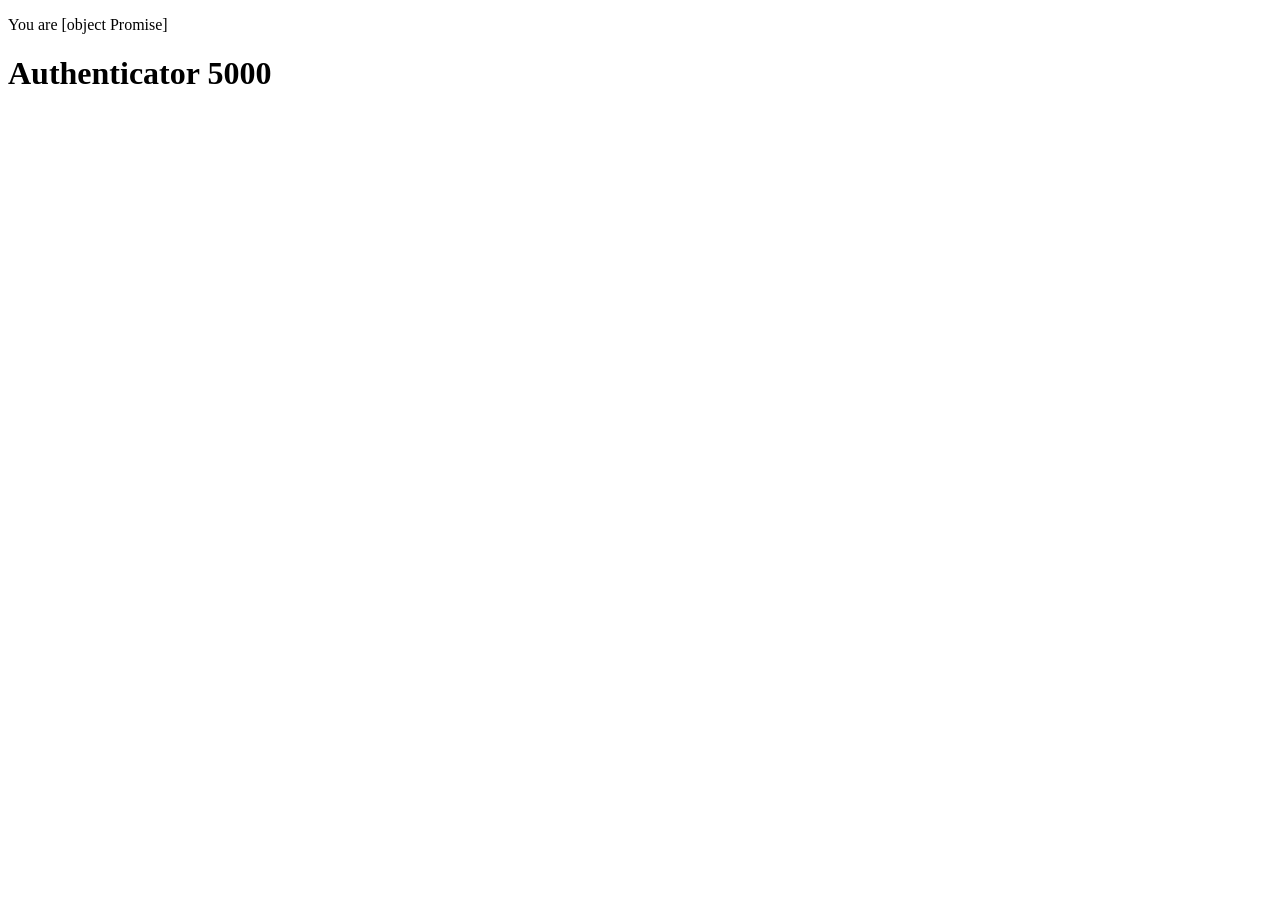
==== src/index.html @ fa49f3ef "Update index.html" ====
<!DOCTYPE html>
<html lang="en">

<head>
  <meta charset="UTF-8">
  <meta name="viewport" content="width=device-width, initial-scale=1.0">
  <link rel="stylesheet" href="styles.css">
  <title>Vanilla JavaScript App</title>
</head>
<body>
  <script>
  async function getUserInfo() {
    const response = await fetch('/.auth/me');
    const payload = await response.json();
    console.log(`payload = ${payload}`);
    const { clientPrincipal } = payload;
    console.log(`clientPrincipal = ${clientPrincipal}`);
    return clientPrincipal;
  }

  // Do I need this?
  cp = getUserInfo().then(cp => cp);
  console.log(cp);
  document.body.innerHTML = "<p>You are " + cp + "</p>"
  </script>
  <main>
    <h1>Authenticator 5000</h1>
  </main>
</body>

</html>
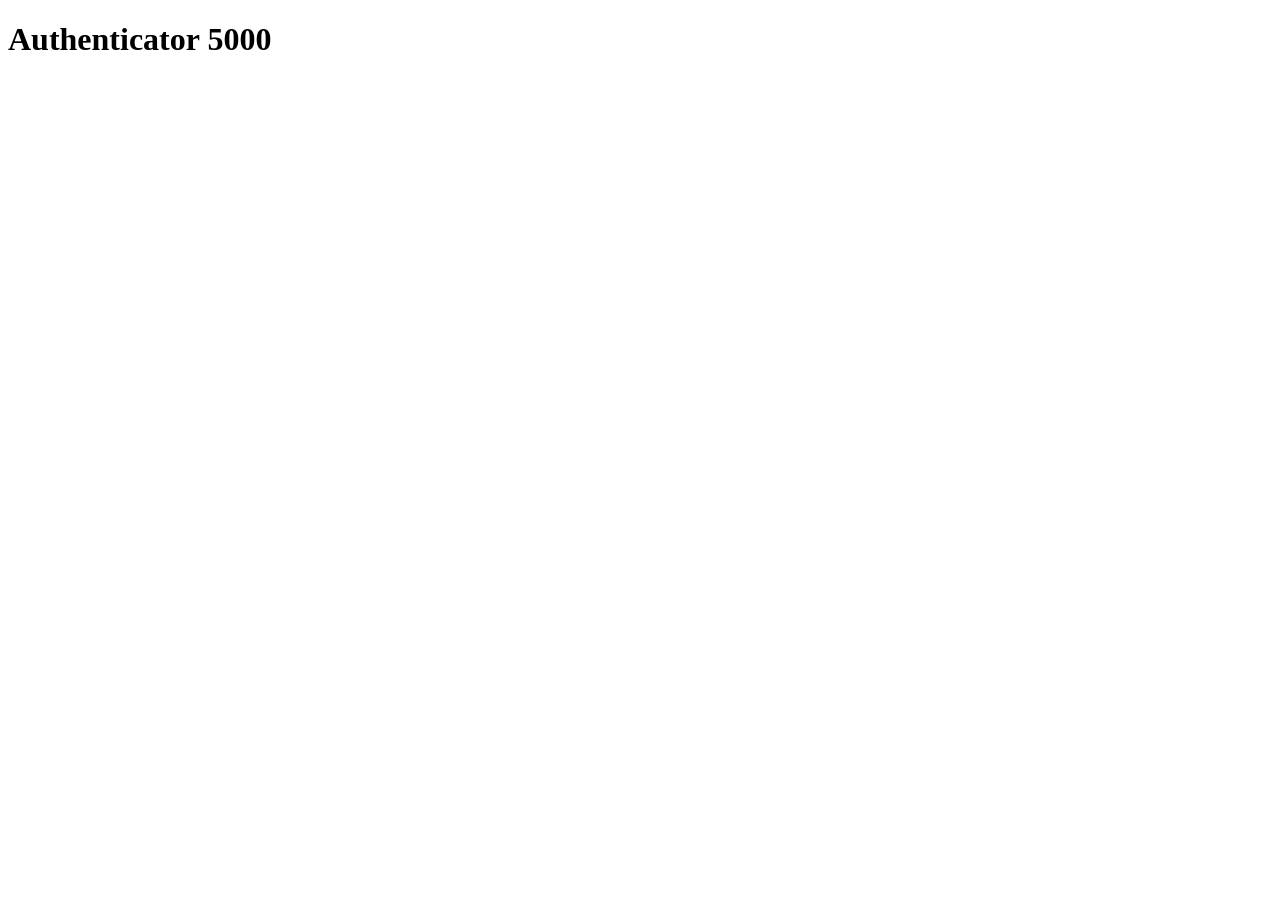
==== commit 58b0a80b: "await asynchronous method" ====
--- a/src/index.html
+++ b/src/index.html
@@ -9,19 +9,28 @@
 </head>
 <body>
   <script>
-  async function getUserInfo() {
-    const response = await fetch('/.auth/me');
-    const payload = await response.json();
-    console.log(`payload = ${payload}`);
-    const { clientPrincipal } = payload;
-    console.log(`clientPrincipal = ${clientPrincipal}`);
-    return clientPrincipal;
-  }
+    async function getUserInfo() {
+      const response = await fetch('/.auth/me');
+      console.log(`getUserInfo():response = ${response}`);
+      const payload = await response.json();
+      console.log(`getUserInfo():payload = ${payload}`);
+      console.log(`payload.userDetails = ${payload.userDetails}`);
+      const { clientPrincipal } = payload;
+      console.log(`getUserInfo():clientPrincipal = ${clientPrincipal}`);
+      return clientPrincipal;
+    }
 
-  // Do I need this?
-  cp = getUserInfo().then(cp => cp);
-  console.log(cp);
-  document.body.innerHTML = "<p>You are " + cp + "</p>"
+    function getUserInfo2() {
+      fetch('/.auth/me')
+      .then(r => r.text())
+      .then(t => console.log(t));
+    }
+
+    // Do I need this?
+    var user = await getUserInfo();
+    console.log(user);
+    document.body.innerHTML = "<p>You are " + user.userDetails + "</p>"
+    getUserInfo2();
   </script>
   <main>
     <h1>Authenticator 5000</h1>
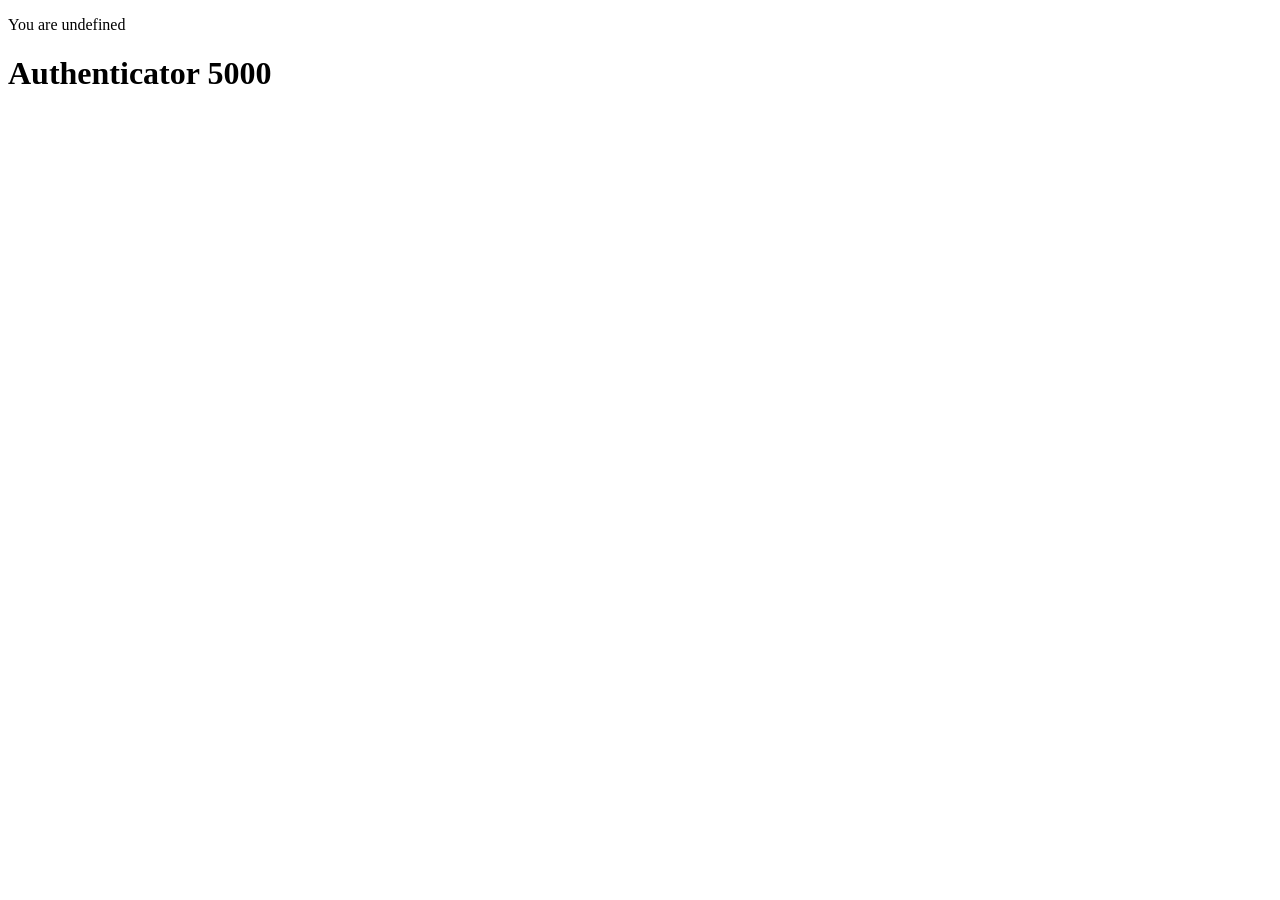
==== commit 686cda3a: "avoid calling await from "main"" ====
--- a/src/index.html
+++ b/src/index.html
@@ -26,9 +26,7 @@
       .then(t => console.log(t));
     }
 
-    // Do I need this?
-    var user = await getUserInfo();
-    console.log(user);
+    var user = getUserInfo().then(u => u);
     document.body.innerHTML = "<p>You are " + user.userDetails + "</p>"
     getUserInfo2();
   </script>
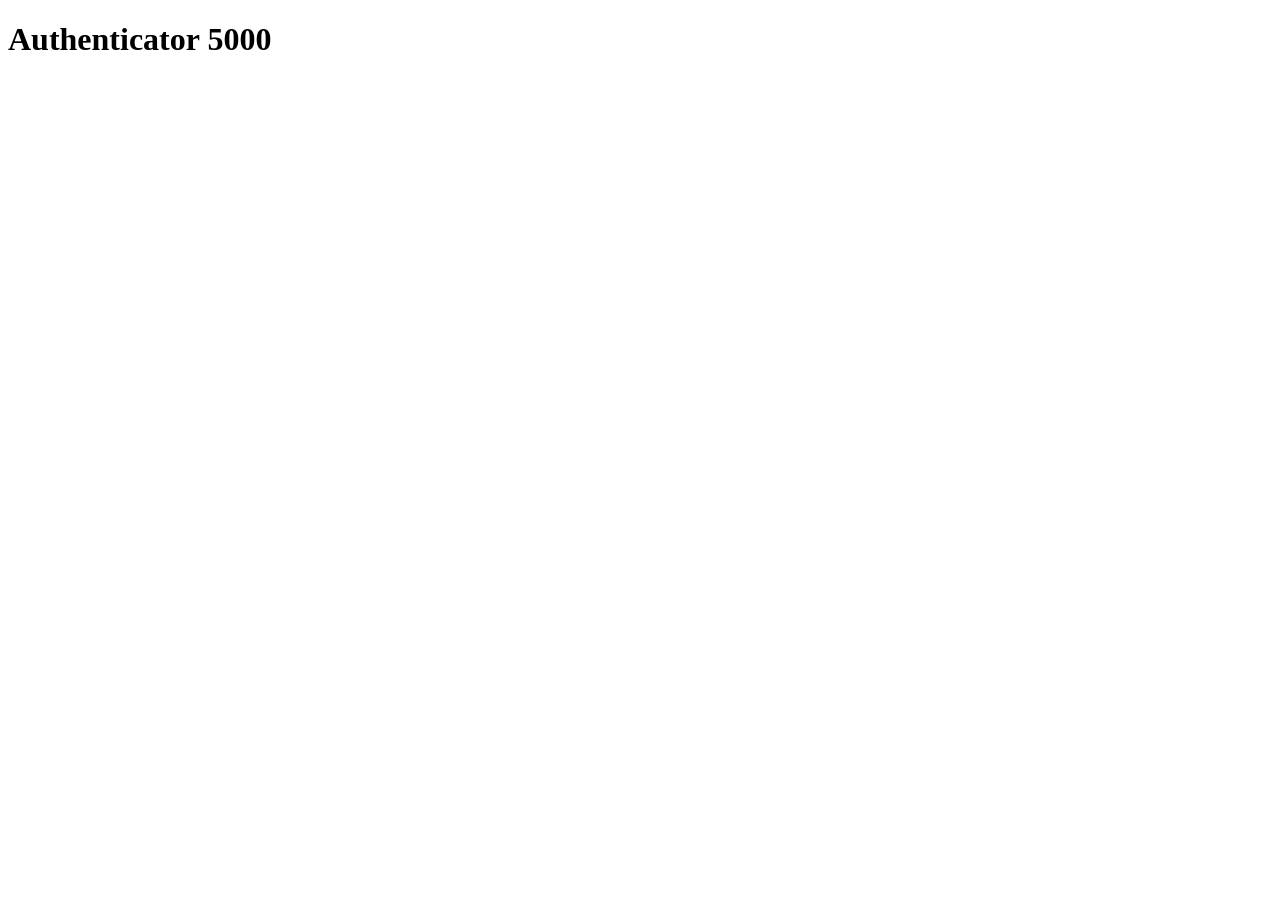
==== commit 9b73721a: "Set user in then clause" ====
--- a/src/index.html
+++ b/src/index.html
@@ -26,7 +26,8 @@
       .then(t => console.log(t));
     }
 
-    var user = getUserInfo().then(u => u);
+    var user = null;
+    getUserInfo().then(u => {user = u;});
     document.body.innerHTML = "<p>You are " + user.userDetails + "</p>"
     getUserInfo2();
   </script>
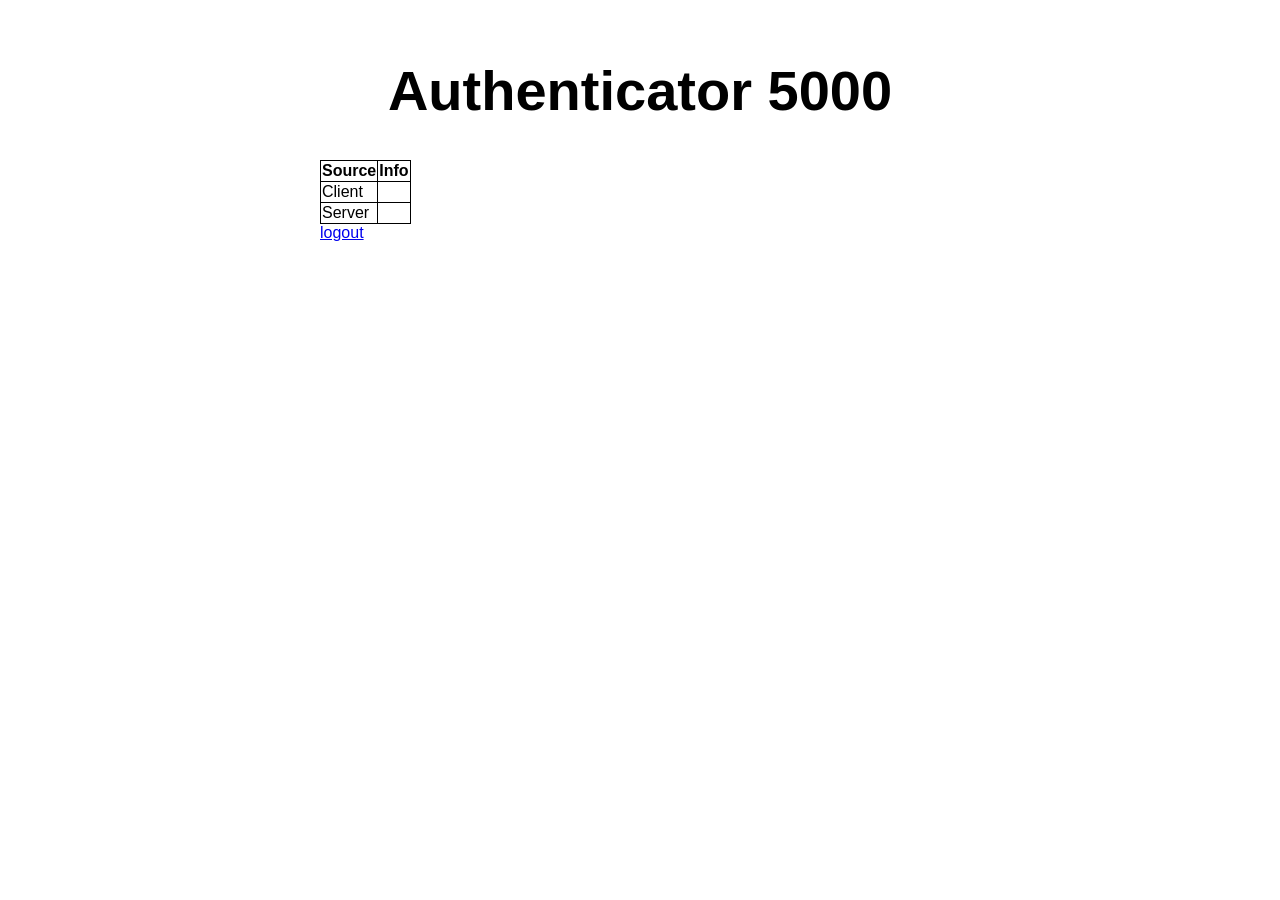
==== commit 5c567e8e: "Break out script from html" ====
--- a/src/index.html
+++ b/src/index.html
@@ -5,34 +5,20 @@
   <meta charset="UTF-8">
   <meta name="viewport" content="width=device-width, initial-scale=1.0">
   <link rel="stylesheet" href="styles.css">
-  <title>Vanilla JavaScript App</title>
+  <title>Authenticator 5000</title>
 </head>
 <body>
+  <script src="index.js"></script>
   <script>
-    async function getUserInfo() {
-      const response = await fetch('/.auth/me');
-      console.log(`getUserInfo():response = ${response}`);
-      const payload = await response.json();
-      console.log(`getUserInfo():payload = ${payload}`);
-      console.log(`payload.userDetails = ${payload.userDetails}`);
-      const { clientPrincipal } = payload;
-      console.log(`getUserInfo():clientPrincipal = ${clientPrincipal}`);
-      return clientPrincipal;
-    }
-
-    function getUserInfo2() {
-      fetch('/.auth/me')
-      .then(r => r.text())
-      .then(t => console.log(t));
-    }
-
-    var user = null;
-    getUserInfo().then(u => {user = u;});
-    document.body.innerHTML = "<p>You are " + user.userDetails + "</p>"
-    getUserInfo2();
   </script>
   <main>
     <h1>Authenticator 5000</h1>
+    <table>
+      <tr><th>Source</th><th>Info</th></tr>
+      <tr><td>Client</td><td id="clientUserInfo"></td></tr>
+      <tr><td>Server</td><td id="serverUserInfo"></td></tr>
+    </table>
+    <a href="/.auth/logout">logout</a>
   </main>
 </body>
 
--- a/src/styles.css
+++ b/src/styles.css
@@ -0,0 +1,26 @@
+* {
+  font-family: Arial, Helvetica, sans-serif;
+}
+
+html, body {
+  margin: 0;
+  border: 0;
+  padding: 0;
+  background-color: #fff;
+}
+
+main {
+  margin: auto;
+  width: 50%;
+  padding: 20px;
+}
+
+main > h1 {
+  text-align: center;
+  font-size: 3.5em;
+}
+
+table, th, td {
+  border: 1px solid black;
+  border-collapse: collapse;
+}
